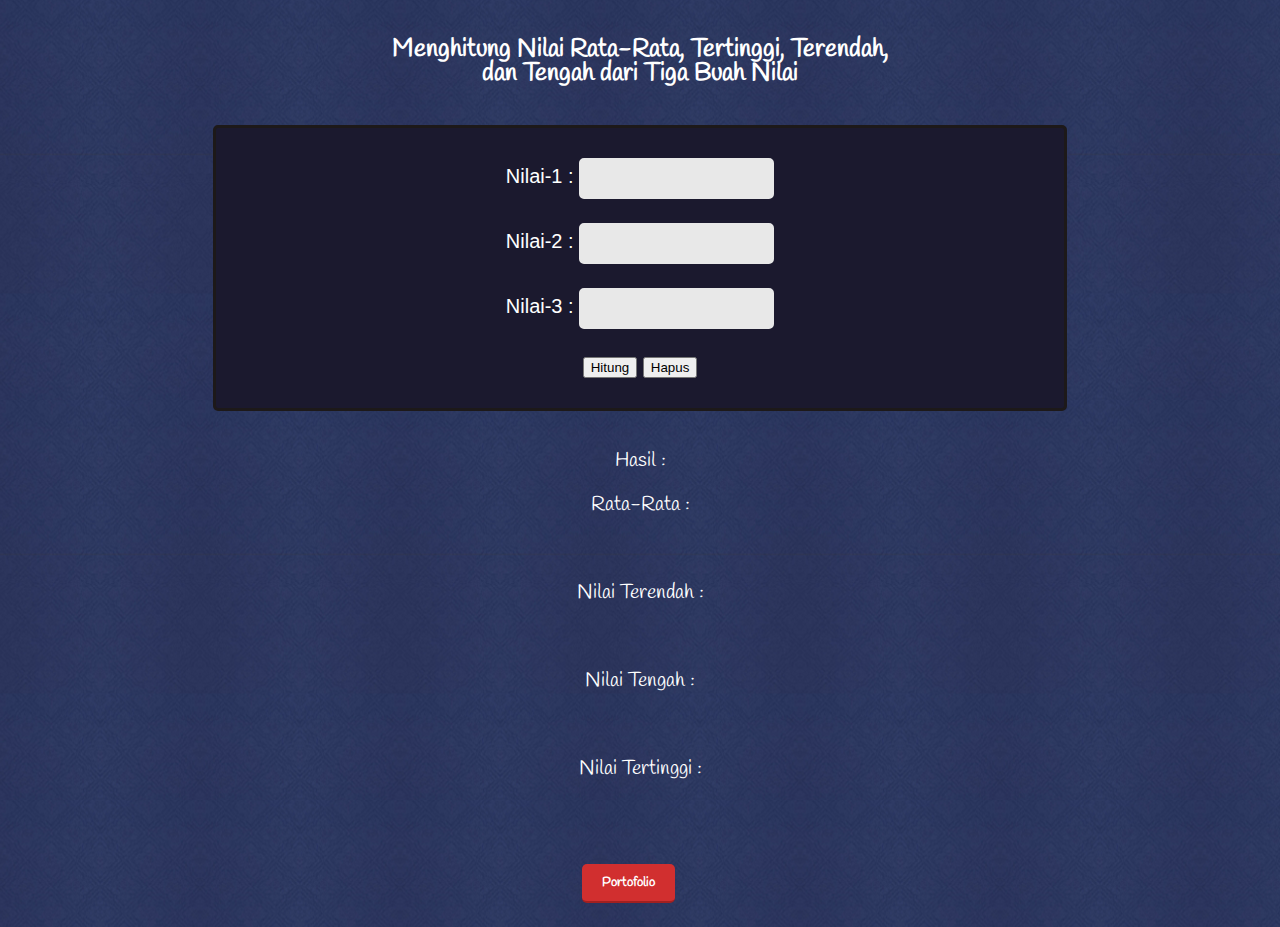
==== menghitungnilai.html @ b20b6830 "Add files via upload" ====
<!DOCTYPE html>
<html lang="en">
<head>
    <meta charset="UTF-8">
    <meta http-equiv="X-UA-Compatible" content="IE=edge">
    <meta name="viewport" content="width=device-width, initial-scale=1.0">
    <title>Menghitung Nilai</title>
    <link rel="stylesheet" href="./style.css" />
</head>
<body>
    <script>
        function average(){
        A = parseFloat(document.getElementById("firstNum").value)
        B = parseFloat(document.getElementById("secondNum").value)
        C = parseFloat(document.getElementById("thirdNum").value)

        document.getElementById('hasil').innerHTML = (A+B+C)/3
        }

        function highest(){
        A = parseFloat(document.getElementById("firstNum").value)
        B = parseFloat(document.getElementById("secondNum").value)
        C = parseFloat(document.getElementById("thirdNum").value)

        document.getElementById('nilaimax').innerHTML = Math.max(A,B,C)
        }

        function lowest(){
            A = parseFloat(document.getElementById("firstNum").value)
        B = parseFloat(document.getElementById("secondNum").value)
        C = parseFloat(document.getElementById("thirdNum").value)

        document.getElementById('nilaimin').innerHTML = Math.min(A,B,C)
        }

        function middle(){
            A = parseFloat(document.getElementById("firstNum").value)
        B = parseFloat(document.getElementById("secondNum").value)
        C = parseFloat(document.getElementById("thirdNum").value)

        var arr=[A,B,C];
        arr.sort(function(a, b){return a-b});

        document.getElementById('nilaitengah').innerHTML = arr[1];
        }

    </script>

    <h1 class ="judul-mean">Menghitung Nilai Rata-Rata, Tertinggi, Terendah, <br> dan Tengah dari Tiga Buah Nilai</h1>

<form class="isi-mean">
    Nilai-1 : <input type="text" name="" id="firstNum"> <br><br>
    Nilai-2 : <input type="text" name="" id="secondNum"> <br><br>
    Nilai-3 : <input type="text" name="" id="thirdNum"> <br><br>
    <input type="button" onclick="average(),highest(),lowest(),middle()" value="Hitung" id="myInput">
    <input type="button" onclick="document.getElementById('firstNum').value='', 
    document.getElementById('secondNum').value='', 
    document.getElementById('thirdNum').value='' " value="Hapus">
</form>

<div class="tampil-mean">
<p> 
    Hasil : <br>
    <p>Rata-Rata : </p>
    <span id="hasil"></span> <br>
    <p>Nilai Terendah : </p>
    <span id="nilaimin"></span> <br>
    <p>Nilai Tengah : </p>
    <span id="nilaitengah"></span> <br>
    <p>Nilai Tertinggi : </p>
    <span id="nilaimax"></span> <br>

</p>
</div>
<div class="pindah-page">
    <form method="get" action="./index.html">
      <button type="keporto" name="button">Portofolio</button>
    </form>
  </div>
  <br>

</body>
</html>
---- style.css ----
@font-face {
  font-family: "Handlee";
  src: url(font/handlee-regular.ttf);
}

body {
  background-image: url(./img/vintage.png);
  margin: 0;
  height: auto;
  font-family: Handlee;
  line-height: 24px;
  color: white;
}

.container {
  width: 90%;
  margin-left: auto;
  margin-right: auto;
  margin-top: 50px;
  animation: fadeIn 2s;
}

.table-container {
  width: 100%;
}

.title {
  background-image: url(./img/trees.png);
  color: #333333;
  display: inline-block;
  padding: 10px 20px;
  margin: 0;
  border-bottom-right-radius: 5px;
  margin-bottom: 15px;
  font-size: 20px;
  min-width: 300px;
  text-align: center;
}

hr {
  background-image: url(./img/trees.png);
  margin: 0;
}

.profile {
  width: 50%;
}

.profile img {
  width: 270px;
  float: left;
  margin-right: 15px;
  border-radius: 10px;
}

.table-container td {
  vertical-align: top;
  padding: 15px;
}

.skill .content {
  background-color: white;
  color: #333333;
  padding: 10px;
  border-radius: 5px;
}

.skill ul {
  margin: 0;
  list-style: none;
}

.skill li {
  padding-top: 6px;
  padding-bottom: 6px;
  border-bottom: solid 1px #f1f1f1;
}

.skill .level {
  background-color: #2874a6;
  color: white;
  padding: 5px;
  text-align: center;
  margin-top: 10px;
}

.skill .garisku hr {
  margin-top: 12px;
  margin-bottom: none;
  border: solid 1px #d5dbdb;
}

.table {
  margin-top: 15px;
  border-collapse: collapse;
  width: 100%;
}

.table th {
  background-color: #2874a6;
  color: white;
  padding: 10px 15px;
}

.table td {
  padding: 10px 15px;
  color: #393939;
}

.table tr:nth-child(even) {
  background-color: white;
  text-align: center;
}

.table tr:nth-child(odd) {
  background-color: #dfdfdf;
  text-align: center;
}

.project .content {
  width: 25%;
  float: left;
  text-align: center;
  padding: 15px;
  box-sizing: border-box;
}

.project img {
  width: 100%;
  border-radius: 10px;
}

.pindah-page {
  width: 100%;
  margin-left: 45.5%;
  margin-right: auto;
  margin-top: 35px;
  font-family: Handlee;
}

footer {
  background-image: url(./img/vintage.png);
  padding: 15px 0px;
}

input[type="text"],
textarea {
  outline: none;
  padding: 10px 20px;
  background-color: #e8e8e8;
  font-family: Helvetica;
  border: solid 3px #e8e8e8;
  border-radius: 5px;
  transition: all 0.5s;
}

input[type="text"]:focus,
textarea:focus {
  background-color: white;
  border: solid 3px #2e86c1;
  transition: all 0.5s;
}

.form-group {
  margin-bottom: 15px;
}

button {
  padding: 10px 20px;
  color: white;
  border-radius: 5px;
  border: none;
  font-weight: bold;
  font-family: Handlee;
}

button[type="kefoto"] {
  background-color: #4fff58;
  border-bottom: solid 2px #27d127;
  color: black;
}

button[type="keporto"] {
  background-color: #d12f2f;
  border-bottom: solid 2px #a12020;
}

button[type="kembali"] {
  background-image: url(./img/trees.png);
  border-bottom: solid 2px #d1d1d1;
  color: black;
}

button[type="submit"] {
  background-color: #2e86c1;
  border-bottom: solid 2px rgb(21, 87, 131);
}

button[type="reset"] {
  background-color: #d12f2f;
  border-bottom: solid 2px #a12020;
}

.terima-kasih {
  width: 90%;
  margin-left: auto;
  margin-right: auto;
  margin-top: 13%;
  margin-bottom: auto;
  animation: fadeIn 2s;
}

.terima-kasih h1 {
  font-size: 70px;
}

.penjelas {
  font-size: 20px;
  width: 60%;
  text-align: center;
  margin-left: auto;
  margin-right: auto;
}

.judul-mean,
.tampil-mean {
  font-size: 20px;
  width: 60%;
  text-align: center;
  margin-left: auto;
  margin-right: auto;
  margin-top: 3%;
  margin-bottom: 3%;
}

.judul-mean {
  font-size: 25px;
}

.isi-mean {
  font-size: 20px;
  width: 60%;
  text-align: center;
  margin-left: auto;
  margin-right: auto;
  padding: 30px 40px;
  border-radius: 5px;
  background-color: #1b192e;
  border: solid 3px #1d1919;
  border-radius: 5px;
  font-family: Helvetica;
}

@keyframes fadeIn {
  from {
    opacity: 0;
  }
  to {
    opacity: 1;
  }
}
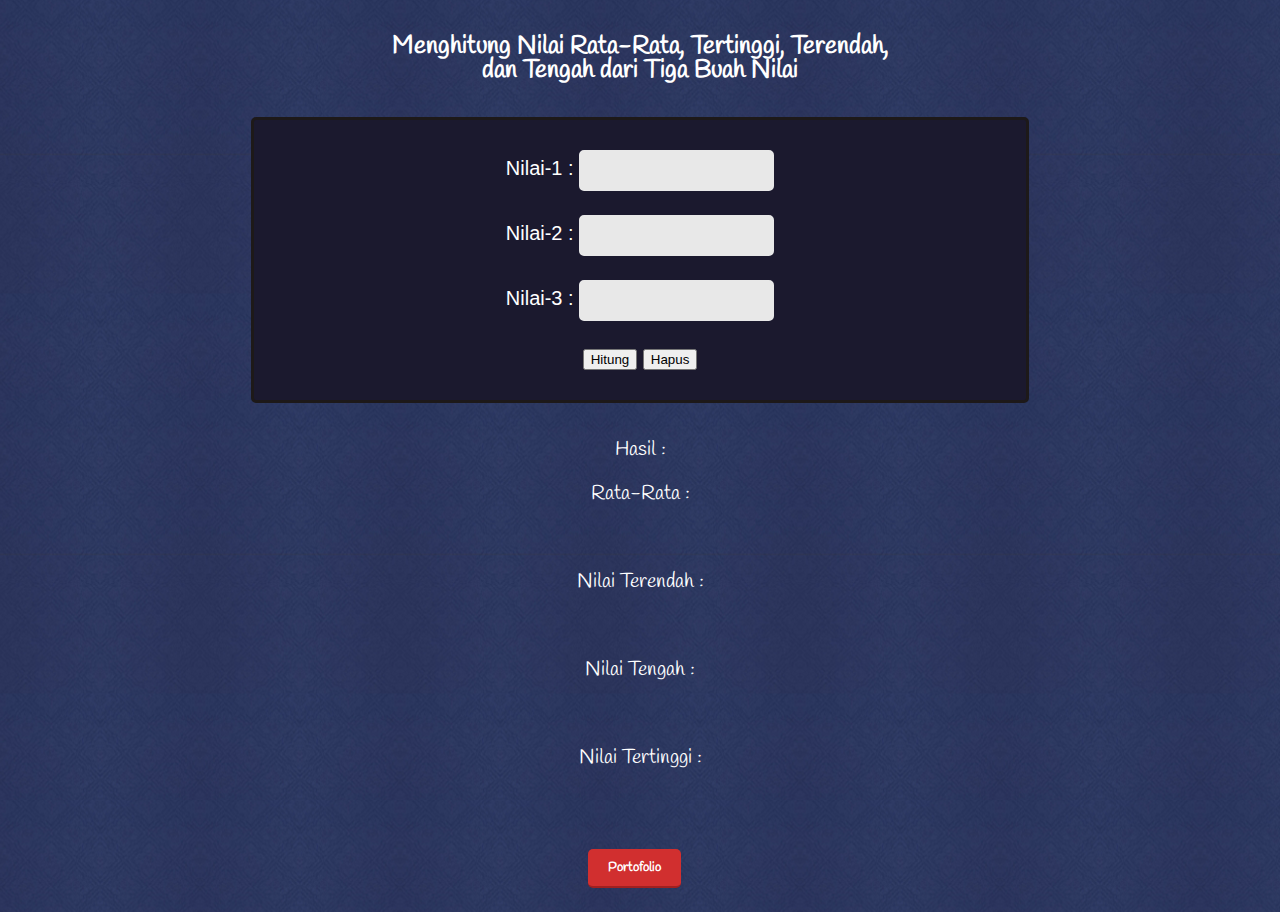
==== commit f694d2b0: "Add files via upload" ====
--- a/menghitungnilai.html
+++ b/menghitungnilai.html
@@ -7,77 +7,51 @@
     <title>Menghitung Nilai</title>
     <link rel="stylesheet" href="./style.css" />
 </head>
+
 <body>
-    <script>
-        function average(){
-        A = parseFloat(document.getElementById("firstNum").value)
-        B = parseFloat(document.getElementById("secondNum").value)
-        C = parseFloat(document.getElementById("thirdNum").value)
+    <script src="./script.js"></script>
 
-        document.getElementById('hasil').innerHTML = (A+B+C)/3
-        }
-
-        function highest(){
-        A = parseFloat(document.getElementById("firstNum").value)
-        B = parseFloat(document.getElementById("secondNum").value)
-        C = parseFloat(document.getElementById("thirdNum").value)
-
-        document.getElementById('nilaimax').innerHTML = Math.max(A,B,C)
-        }
-
-        function lowest(){
-            A = parseFloat(document.getElementById("firstNum").value)
-        B = parseFloat(document.getElementById("secondNum").value)
-        C = parseFloat(document.getElementById("thirdNum").value)
-
-        document.getElementById('nilaimin').innerHTML = Math.min(A,B,C)
-        }
-
-        function middle(){
-            A = parseFloat(document.getElementById("firstNum").value)
-        B = parseFloat(document.getElementById("secondNum").value)
-        C = parseFloat(document.getElementById("thirdNum").value)
-
-        var arr=[A,B,C];
-        arr.sort(function(a, b){return a-b});
-
-        document.getElementById('nilaitengah').innerHTML = arr[1];
-        }
-
-    </script>
-
+    <div class="menghitung-nilai">
     <h1 class ="judul-mean">Menghitung Nilai Rata-Rata, Tertinggi, Terendah, <br> dan Tengah dari Tiga Buah Nilai</h1>
 
-<form class="isi-mean">
-    Nilai-1 : <input type="text" name="" id="firstNum"> <br><br>
-    Nilai-2 : <input type="text" name="" id="secondNum"> <br><br>
-    Nilai-3 : <input type="text" name="" id="thirdNum"> <br><br>
-    <input type="button" onclick="average(),highest(),lowest(),middle()" value="Hitung" id="myInput">
-    <input type="button" onclick="document.getElementById('firstNum').value='', 
-    document.getElementById('secondNum').value='', 
-    document.getElementById('thirdNum').value='' " value="Hapus">
-</form>
+    <form class="isi-mean">
+        Nilai-1 : <input type="text" name="" id="firstNum"> <br><br>
+        Nilai-2 : <input type="text" name="" id="secondNum"> <br><br>
+        Nilai-3 : <input type="text" name="" id="thirdNum"> <br><br>
+        <input type="button" onclick="average(),highest(),lowest(),middle()" value="Hitung" id="myInput">
+        <input type="button" onclick="document.getElementById('firstNum').value='', 
+        document.getElementById('secondNum').value='', 
+        document.getElementById('thirdNum').value='',
+        document.getElementById('hasil').value='',
+        document.getElementById('nilaimin').innerHTML = '',
+        document.getElementById('hasil').innerHTML = '',
+        document.getElementById('nilaimax').innerHTML = '',
+        document.getElementById('nilaitengah').innerHTML = ''"
+        value="Hapus">
+    </form>
 
-<div class="tampil-mean">
-<p> 
-    Hasil : <br>
-    <p>Rata-Rata : </p>
-    <span id="hasil"></span> <br>
-    <p>Nilai Terendah : </p>
-    <span id="nilaimin"></span> <br>
-    <p>Nilai Tengah : </p>
-    <span id="nilaitengah"></span> <br>
-    <p>Nilai Tertinggi : </p>
-    <span id="nilaimax"></span> <br>
+    <div class="tampil-mean">
+        <p> 
+            Hasil : <br>
+            <p>Rata-Rata : </p>
+            <span id="hasil"></span> <br>
+            <p>Nilai Terendah : </p>
+            <span id="nilaimin"></span> <br>
+            <p>Nilai Tengah : </p>
+            <span id="nilaitengah"></span> <br>
+            <p>Nilai Tertinggi : </p>
+            <span id="nilaimax"></span> <br>
 
-</p>
-</div>
-<div class="pindah-page">
-    <form method="get" action="./index.html">
-      <button type="keporto" name="button">Portofolio</button>
-    </form>
-  </div>
-  <br>
+        </p>
+    </div>
 
+    <div class="pindah-page">
+        <form method="get" action="./index.html">
+        <button type="keporto" name="button">Portofolio</button>
+        </form>
+    </div>
+    <br>
+
+    </div>
 </body>
 </html>--- a/style.css
+++ b/style.css
@@ -222,6 +222,14 @@
   margin-right: auto;
 }
 
+.menghitung-nilai{
+    width: 90%;
+  margin-left: auto;
+  margin-right: auto;
+  margin-bottom: auto;
+  animation: fadeIn 2s;
+}
+
 .judul-mean,
 .tampil-mean {
   font-size: 20px;
